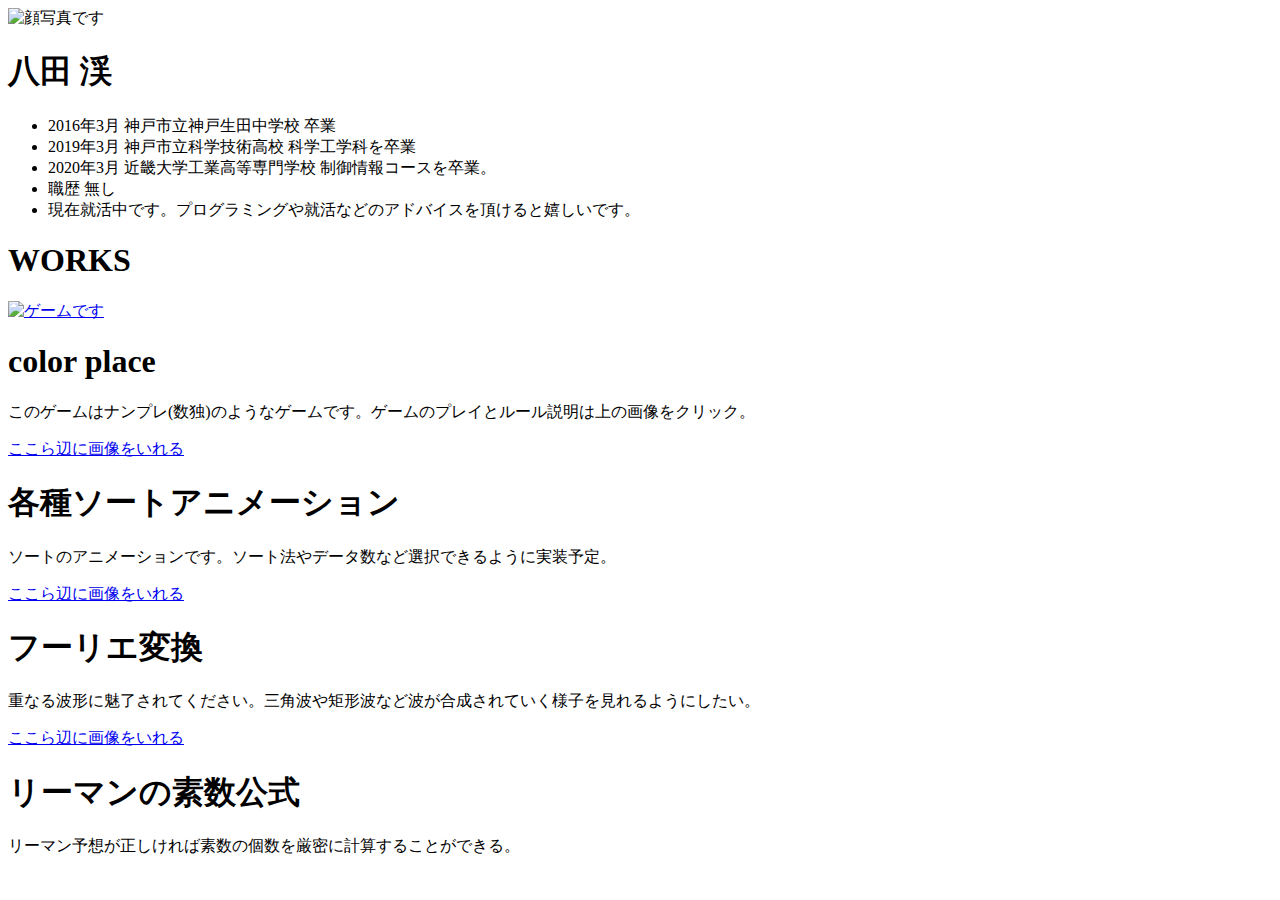
==== index.html @ 798f599e "Create index.html" ====
<!DOCTYPE html>
<html lang="ja">
	<head>
		<meta charset="utf-8">
		<title>ポートフォリオ</title>
		<link href="index.css" rel="stylesheet">
	</head>
	<body>
		<header>
			<img border="0" src="顔写真.png"width="150px"height="200px"alt="顔写真です">
			<h1>八田 渓</h1>
			<ul>
				<li>2016年3月 神戸市立神戸生田中学校 卒業</li>
				<li>2019年3月 神戸市立科学技術高校 科学工学科を卒業</li>
				<li>2020年3月 近畿大学工業高等専門学校 制御情報コースを卒業。</li>
				<li>職歴 無し</li>
				<li>現在就活中です。プログラミングや就活などのアドバイスを頂けると嬉しいです。</li>
			<ul>
		</header>
		
		<!--作品紹介-->
		<section>
			<h1>WORKS</h1>
				
			<section>
				<a href="Color_Place.html">
					<img border="0"src="color_place.PNG"width="200px"height="200px"alt="ゲームです">
				</a>
				<h1>color place</h1>
				<p>このゲームはナンプレ(数独)のようなゲームです。ゲームのプレイとルール説明は上の画像をクリック。</p>
			</section>
				
			<section>
				<a href="sort.html">ここら辺に画像をいれる</a>
				<h1>各種ソートアニメーション</h1>
				<p>ソートのアニメーションです。ソート法やデータ数など選択できるように実装予定。</p>
			</section>
				
			<section>
				<a href="Fourier_transform.html">ここら辺に画像をいれる</a>
				<h1>フーリエ変換</h1>
				<p>重なる波形に魅了されてください。三角波や矩形波など波が合成されていく様子を見れるようにしたい。</p>
			</section>
				
			<section>
				<a href="prime_number.html">ここら辺に画像をいれる</a>
				<h1>リーマンの素数公式</h1>
				<p>リーマン予想が正しければ素数の個数を厳密に計算することができる。</p>
			</section>
				
		</section>	
	</body>
</html>
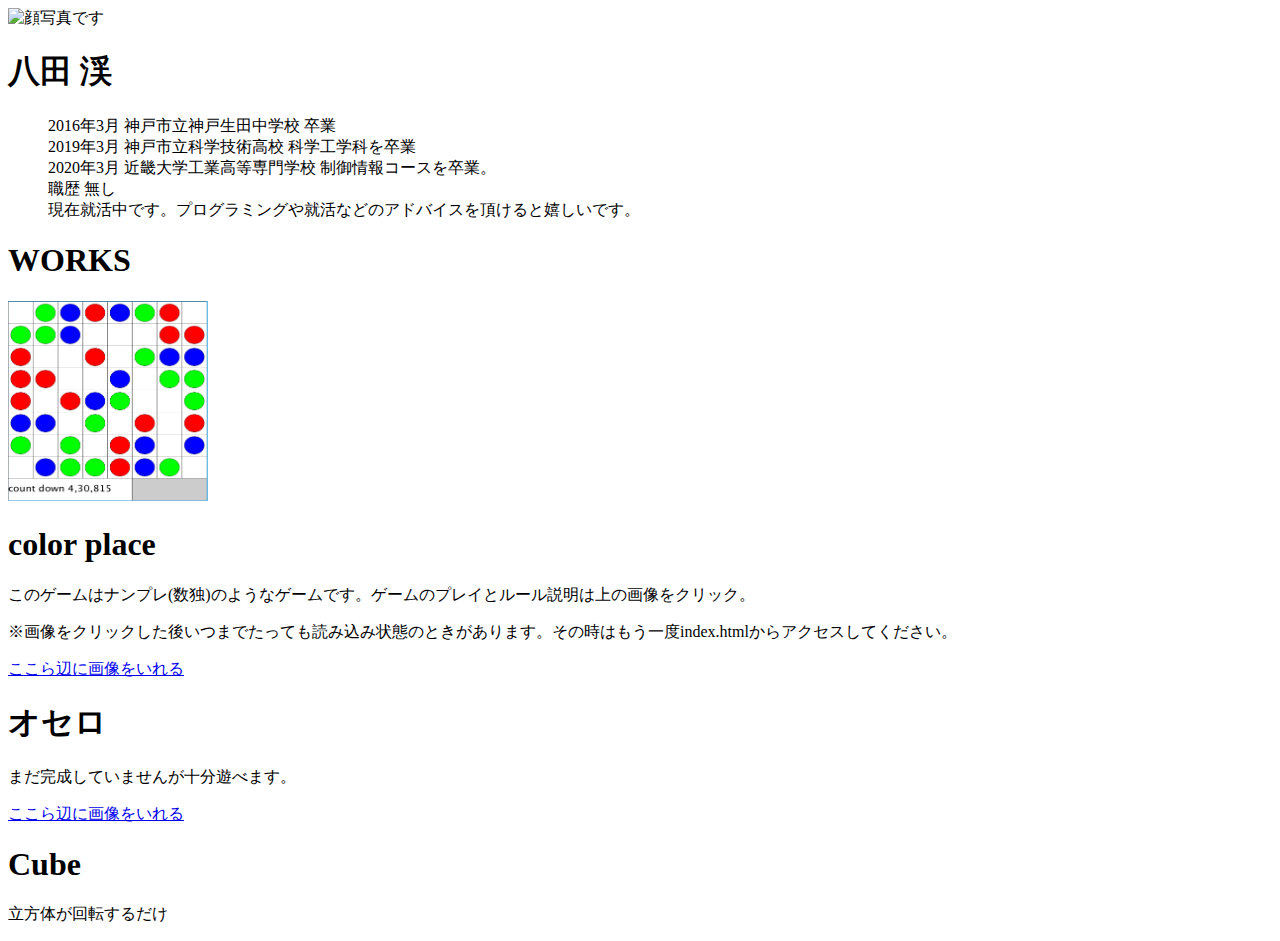
==== commit 84b8be6f: "Update index.html" ====
--- a/index.html
+++ b/index.html
@@ -28,24 +28,19 @@
 				</a>
 				<h1>color place</h1>
 				<p>このゲームはナンプレ(数独)のようなゲームです。ゲームのプレイとルール説明は上の画像をクリック。</p>
+				<p>※画像をクリックした後いつまでたっても読み込み状態のときがあります。その時はもう一度index.htmlからアクセスしてください。</p>
 			</section>
 				
 			<section>
-				<a href="sort.html">ここら辺に画像をいれる</a>
-				<h1>各種ソートアニメーション</h1>
-				<p>ソートのアニメーションです。ソート法やデータ数など選択できるように実装予定。</p>
+				<a href="osero.html">ここら辺に画像をいれる</a>
+				<h1>オセロ</h1>
+				<p>まだ完成していませんが十分遊べます。</p>
 			</section>
 				
 			<section>
-				<a href="Fourier_transform.html">ここら辺に画像をいれる</a>
-				<h1>フーリエ変換</h1>
-				<p>重なる波形に魅了されてください。三角波や矩形波など波が合成されていく様子を見れるようにしたい。</p>
-			</section>
-				
-			<section>
-				<a href="prime_number.html">ここら辺に画像をいれる</a>
-				<h1>リーマンの素数公式</h1>
-				<p>リーマン予想が正しければ素数の個数を厳密に計算することができる。</p>
+				<a href="cube.html">ここら辺に画像をいれる</a>
+				<h1>Cube</h1>
+				<p>立方体が回転するだけ</p>
 			</section>
 				
 		</section>	
--- a/index.css
+++ b/index.css
@@ -0,0 +1,3 @@
+ul{
+ list-style: none;
+}
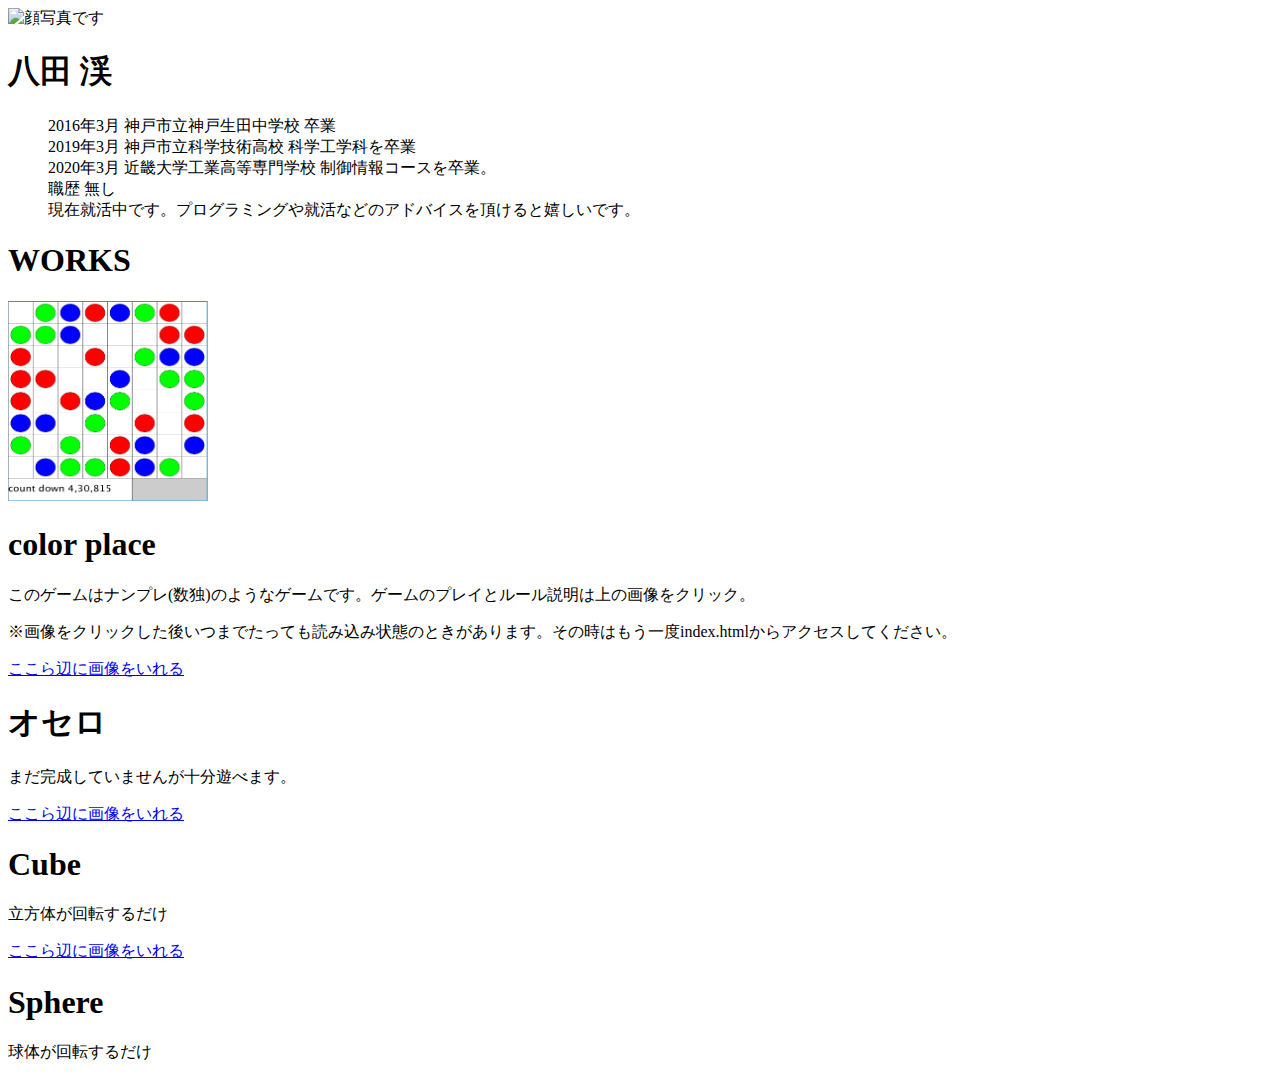
==== commit e8c30b96: "Update index.html" ====
--- a/index.html
+++ b/index.html
@@ -42,7 +42,12 @@
 				<h1>Cube</h1>
 				<p>立方体が回転するだけ</p>
 			</section>
-				
+			
+			<section>
+				<a href="sphere.html">ここら辺に画像をいれる</a>
+				<h1>Sphere</h1>
+				<p>球体が回転するだけ</p>
+			</section>
 		</section>	
 	</body>
 </html>
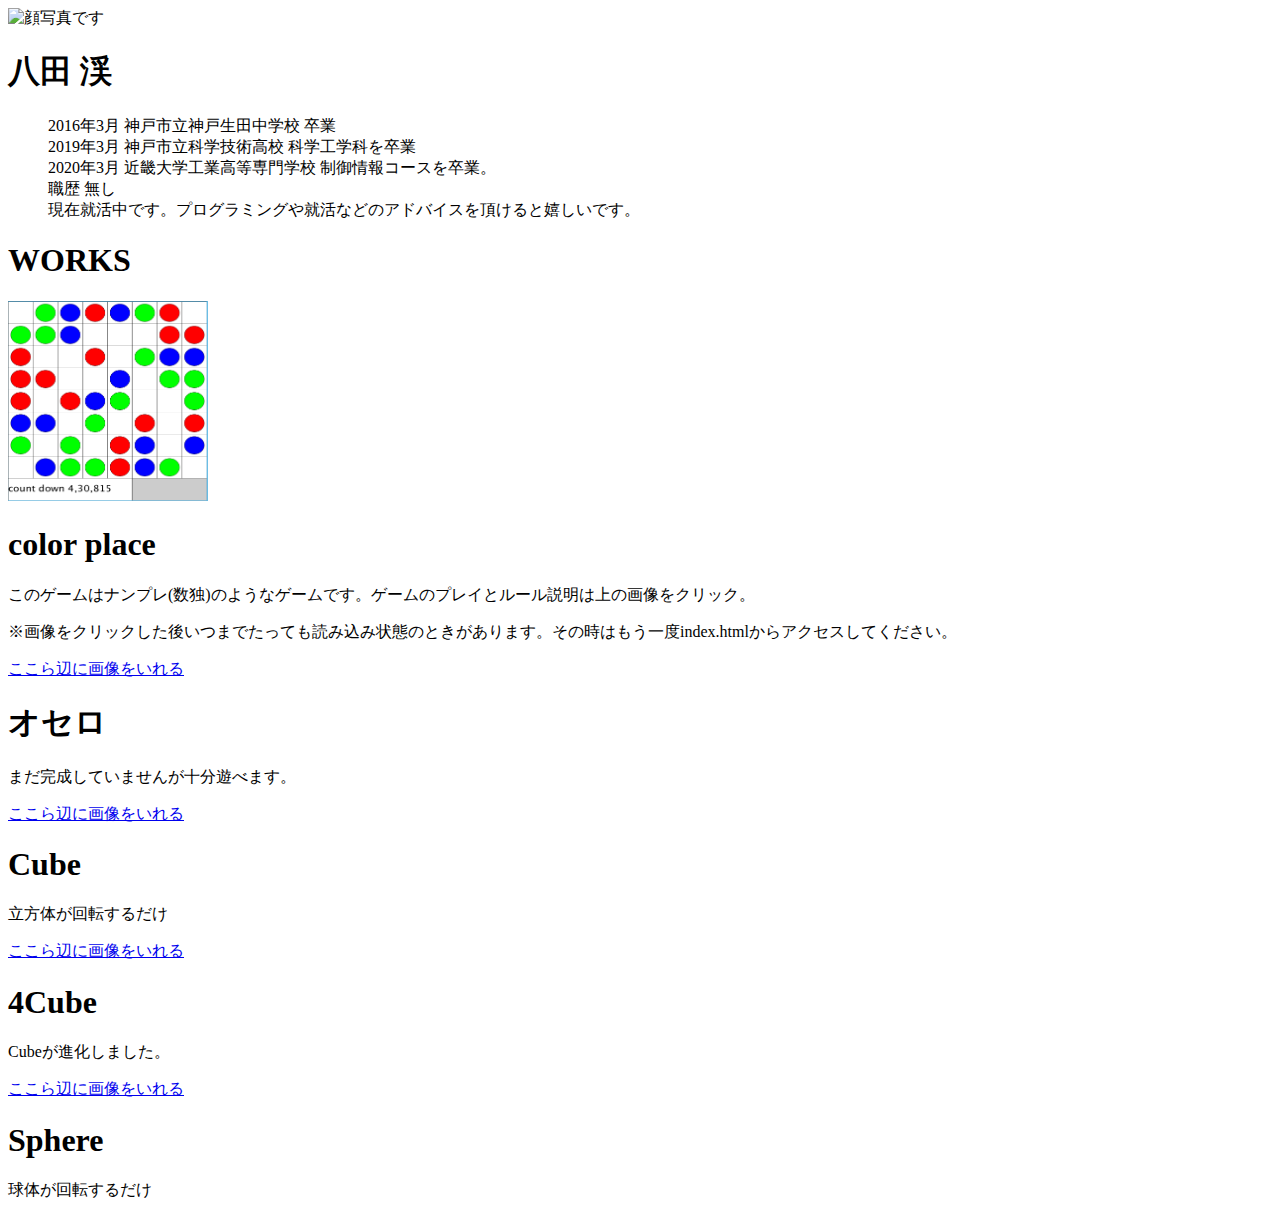
==== commit 32837f9e: "Update index.html" ====
--- a/index.html
+++ b/index.html
@@ -44,6 +44,12 @@
 			</section>
 			
 			<section>
+				<a href="4cube.html">ここら辺に画像をいれる</a>
+				<h1>4Cube</h1>
+				<p>Cubeが進化しました。</p>
+			</section>
+			
+			<section>
 				<a href="sphere.html">ここら辺に画像をいれる</a>
 				<h1>Sphere</h1>
 				<p>球体が回転するだけ</p>
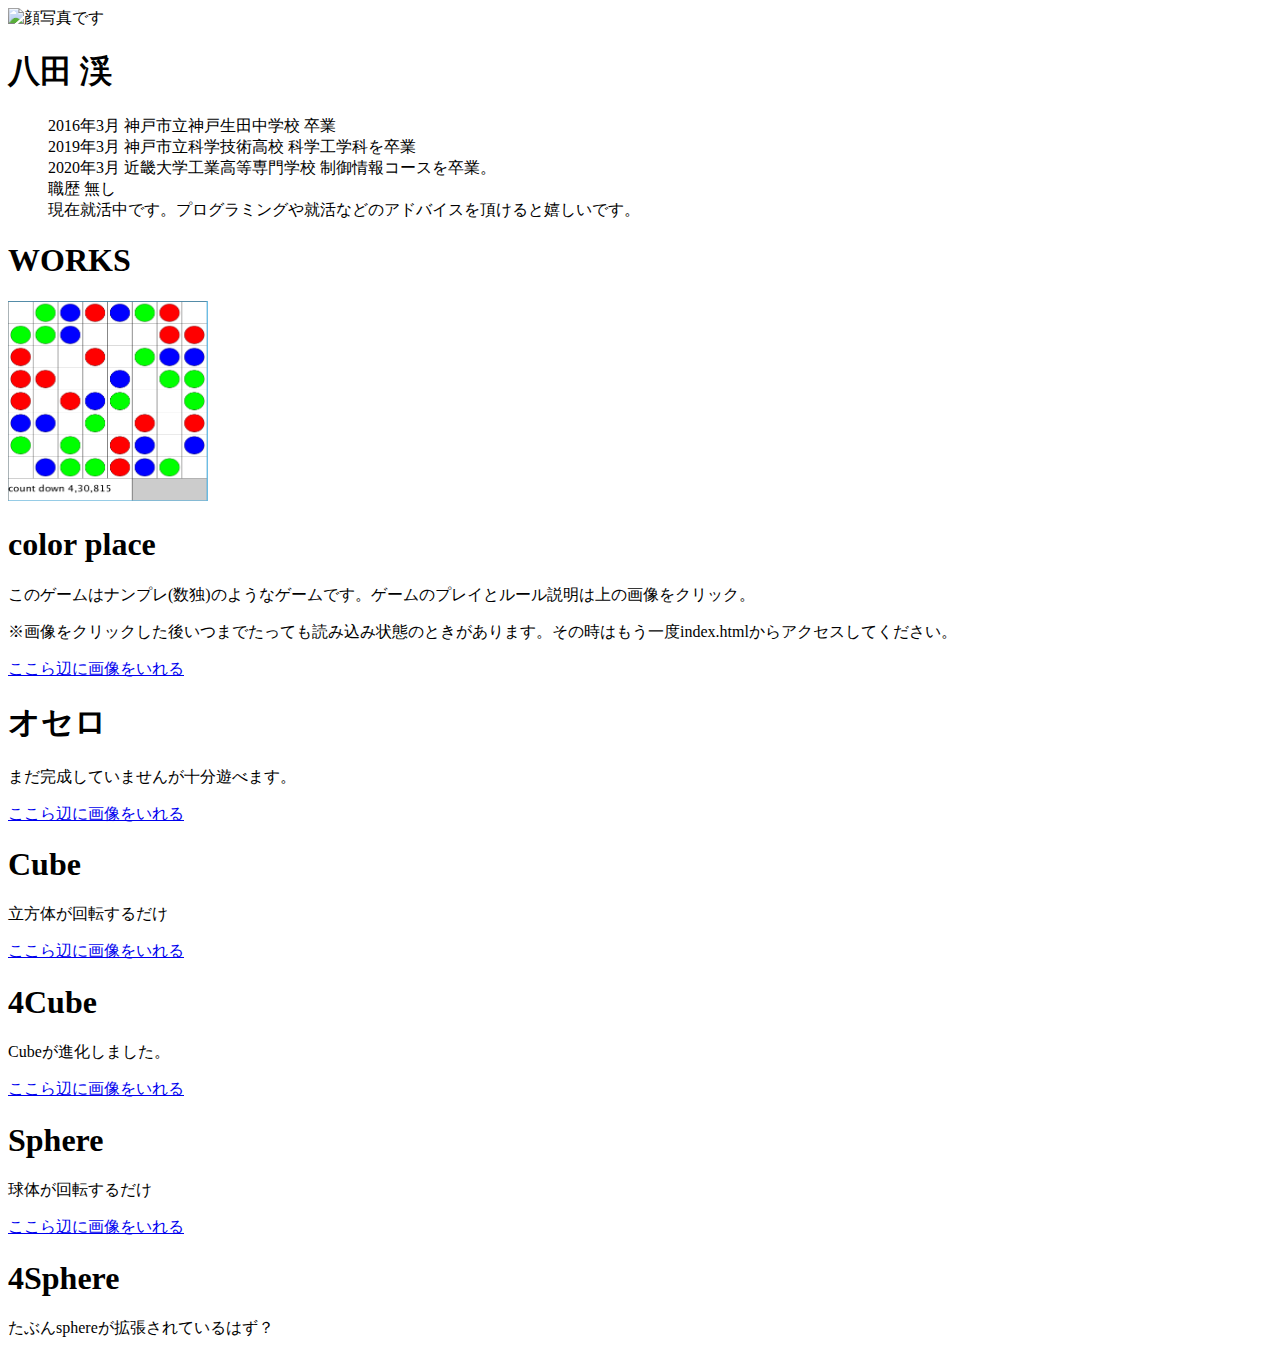
==== commit 8e18a27d: "Update index.html" ====
--- a/index.html
+++ b/index.html
@@ -54,6 +54,12 @@
 				<h1>Sphere</h1>
 				<p>球体が回転するだけ</p>
 			</section>
+			
+			<section>
+				<a href="4sphere.html">ここら辺に画像をいれる</a>
+				<h1>4Sphere</h1>
+				<p>たぶんsphereが拡張されているはず？</p>
+			</section>
 		</section>	
 	</body>
 </html>
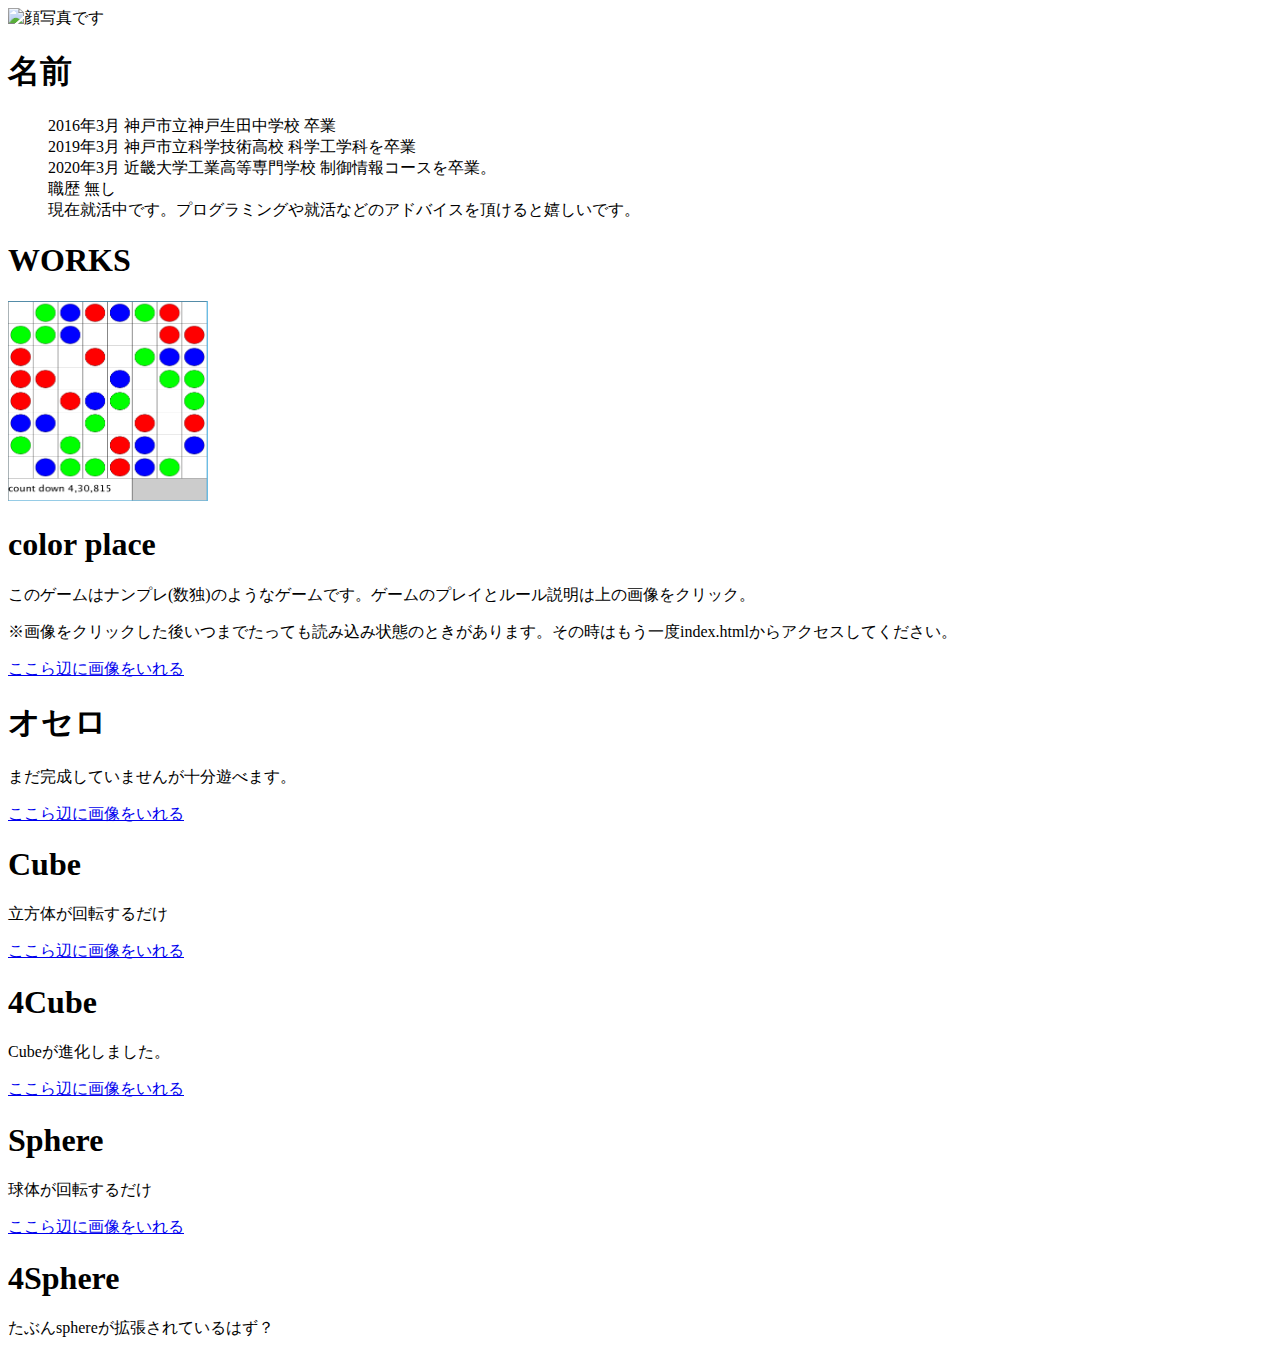
==== commit c735b308: "Update index.html" ====
--- a/index.html
+++ b/index.html
@@ -8,7 +8,7 @@
 	<body>
 		<header>
 			<img border="0" src="顔写真.png"width="150px"height="200px"alt="顔写真です">
-			<h1>八田 渓</h1>
+			<h1>名前</h1>
 			<ul>
 				<li>2016年3月 神戸市立神戸生田中学校 卒業</li>
 				<li>2019年3月 神戸市立科学技術高校 科学工学科を卒業</li>
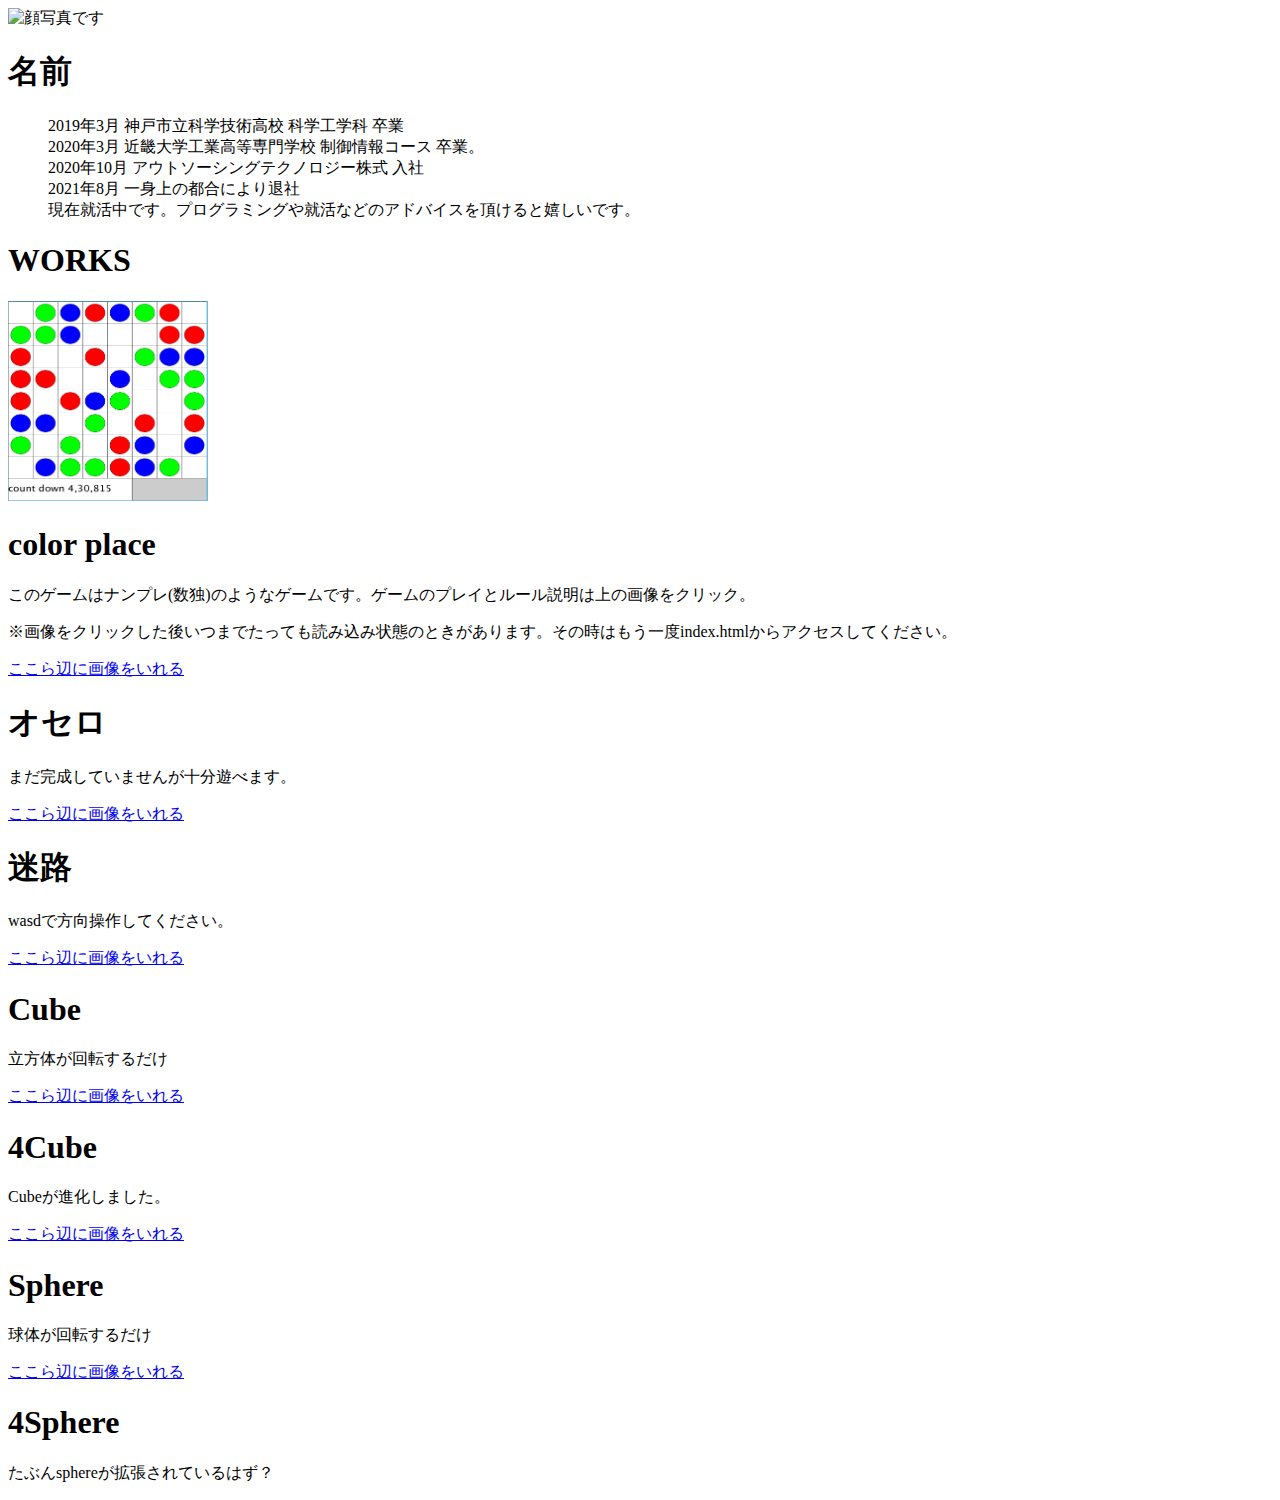
==== commit 5c70e758: "Update index.html" ====
--- a/index.html
+++ b/index.html
@@ -10,10 +10,10 @@
 			<img border="0" src="顔写真.png"width="150px"height="200px"alt="顔写真です">
 			<h1>名前</h1>
 			<ul>
-				<li>2016年3月 神戸市立神戸生田中学校 卒業</li>
-				<li>2019年3月 神戸市立科学技術高校 科学工学科を卒業</li>
-				<li>2020年3月 近畿大学工業高等専門学校 制御情報コースを卒業。</li>
-				<li>職歴 無し</li>
+				<li>2019年3月 神戸市立科学技術高校 科学工学科 卒業</li>
+				<li>2020年3月 近畿大学工業高等専門学校 制御情報コース 卒業。</li>
+				<li>2020年10月 アウトソーシングテクノロジー株式 入社</li>
+				<li>2021年8月 一身上の都合により退社</li>
 				<li>現在就活中です。プログラミングや就活などのアドバイスを頂けると嬉しいです。</li>
 			<ul>
 		</header>
@@ -36,7 +36,13 @@
 				<h1>オセロ</h1>
 				<p>まだ完成していませんが十分遊べます。</p>
 			</section>
-				
+
+			<section>
+				<a href="maze_ver2.html">ここら辺に画像をいれる</a>
+				<h1>迷路</h1>
+				<p>wasdで方向操作してください。</p>
+			</section>
+			
 			<section>
 				<a href="cube.html">ここら辺に画像をいれる</a>
 				<h1>Cube</h1>
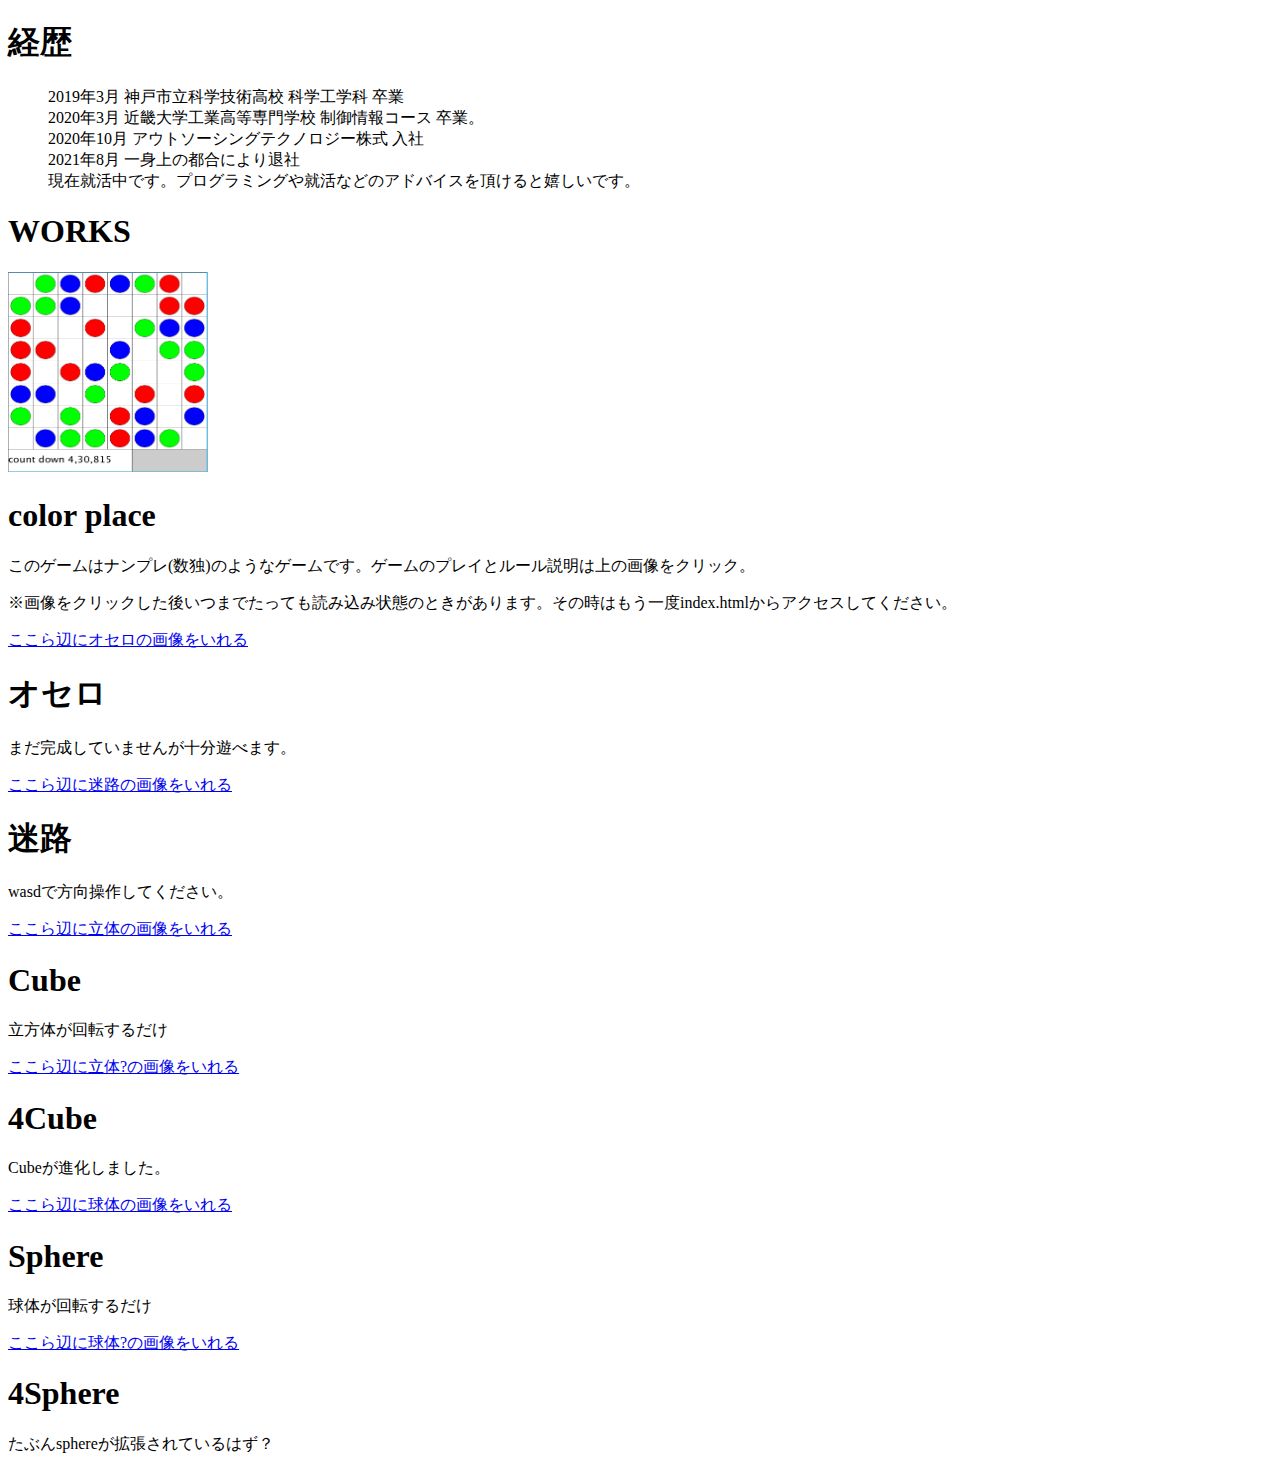
==== commit 8f1a87f4: "Update index.html" ====
--- a/index.html
+++ b/index.html
@@ -7,8 +7,10 @@
 	</head>
 	<body>
 		<header>
+			<!--
 			<img border="0" src="顔写真.png"width="150px"height="200px"alt="顔写真です">
-			<h1>名前</h1>
+			-->
+			<h1>経歴</h1>
 			<ul>
 				<li>2019年3月 神戸市立科学技術高校 科学工学科 卒業</li>
 				<li>2020年3月 近畿大学工業高等専門学校 制御情報コース 卒業。</li>
@@ -32,37 +34,37 @@
 			</section>
 				
 			<section>
-				<a href="osero.html">ここら辺に画像をいれる</a>
+				<a href="osero.html">ここら辺にオセロの画像をいれる</a>
 				<h1>オセロ</h1>
 				<p>まだ完成していませんが十分遊べます。</p>
 			</section>
 
 			<section>
-				<a href="maze_ver2.html">ここら辺に画像をいれる</a>
+				<a href="maze_ver2.html">ここら辺に迷路の画像をいれる</a>
 				<h1>迷路</h1>
 				<p>wasdで方向操作してください。</p>
 			</section>
 			
 			<section>
-				<a href="cube.html">ここら辺に画像をいれる</a>
+				<a href="cube.html">ここら辺に立体の画像をいれる</a>
 				<h1>Cube</h1>
 				<p>立方体が回転するだけ</p>
 			</section>
 			
 			<section>
-				<a href="4cube.html">ここら辺に画像をいれる</a>
+				<a href="4cube.html">ここら辺に立体?の画像をいれる</a>
 				<h1>4Cube</h1>
 				<p>Cubeが進化しました。</p>
 			</section>
 			
 			<section>
-				<a href="sphere.html">ここら辺に画像をいれる</a>
+				<a href="sphere.html">ここら辺に球体の画像をいれる</a>
 				<h1>Sphere</h1>
 				<p>球体が回転するだけ</p>
 			</section>
 			
 			<section>
-				<a href="4sphere.html">ここら辺に画像をいれる</a>
+				<a href="4sphere.html">ここら辺に球体?の画像をいれる</a>
 				<h1>4Sphere</h1>
 				<p>たぶんsphereが拡張されているはず？</p>
 			</section>
